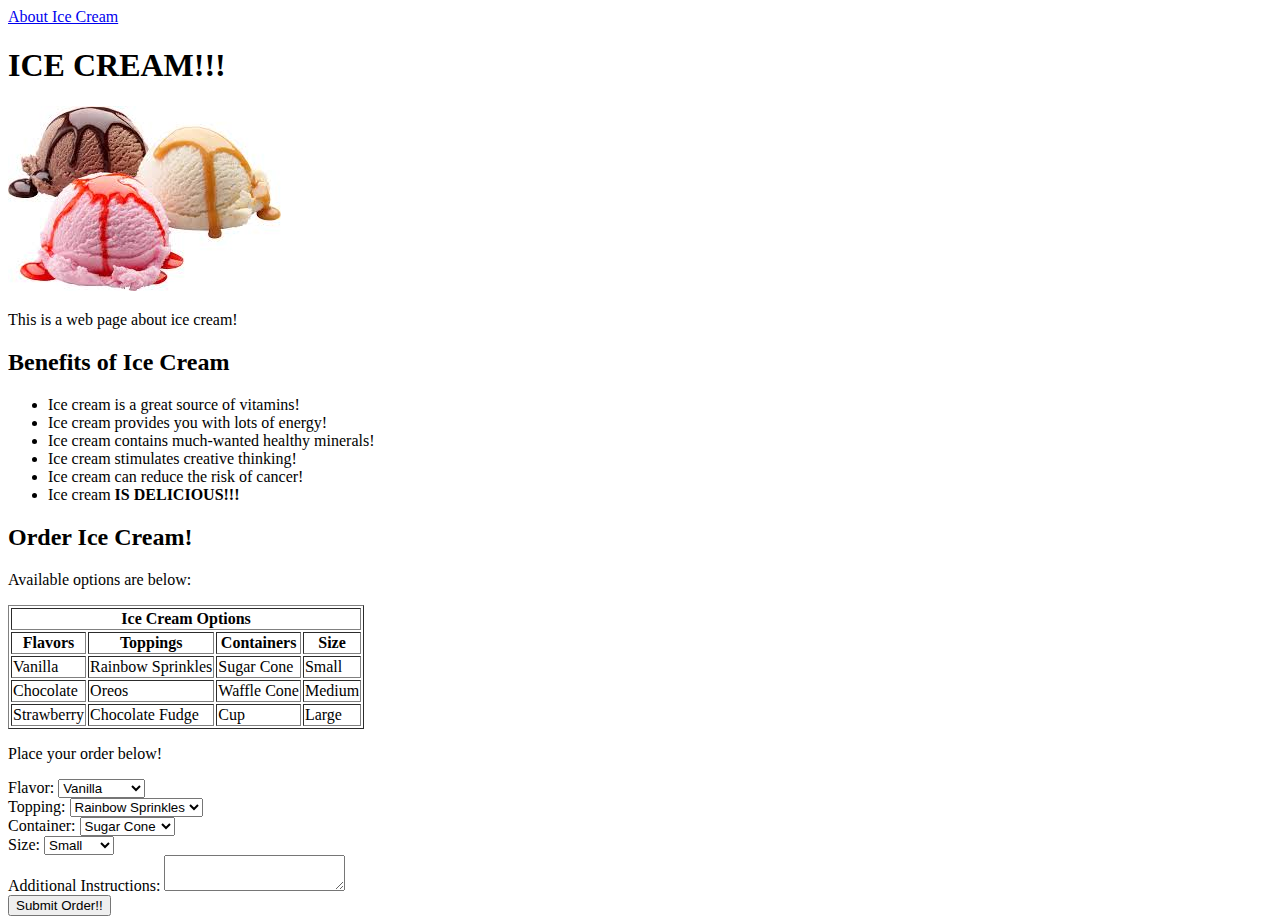
==== index.html @ 698583f1 "Added ice cream table and form to index.html" ====
<!DOCTYPE html>
<html>
	<head>
		<title>Ice Cream</title>
	</head>
	<body>
		<header><a href="about.html">About Ice Cream</a></header>
		<h1>ICE CREAM!!!</h1>
		<img src="Ice Cream.jpeg">
		<p>This is a web page about ice cream!</p>
		<h2>Benefits of Ice Cream</h2>
		<ul>
			<li>Ice cream is a great source of vitamins!</li>
			<li>Ice cream provides you with lots of energy!</li>
			<li>Ice cream contains much-wanted healthy minerals!</li>
			<li>Ice cream stimulates creative thinking!</li>
			<li>Ice cream can reduce the risk of cancer!</li>
			<li>Ice cream <strong>IS DELICIOUS!!!</strong></li>
		</ul>

		<h2>Order Ice Cream!</h2>
		<p>Available options are below:</p>
		<table border="1">
			<tr>
				<th colspan="4">Ice Cream Options</th>
			</tr>
			<tr>
				<th>Flavors</th>
				<th>Toppings</th>
				<th>Containers</th>
				<th>Size</th>
			</tr>
			<tr>
				<td>Vanilla</td>
				<td>Rainbow Sprinkles</td>
				<td>Sugar Cone</td>
				<td>Small</td>
			</tr>
			<tr>
				<td>Chocolate</td>
				<td>Oreos</td>
				<td>Waffle Cone</td>
				<td>Medium</td>
			</tr>
			<tr>
				<td>Strawberry</td>
				<td>Chocolate Fudge</td>
				<td>Cup</td>
				<td>Large</td>
			</tr>
		</table>
		
		<p>Place your order below!</p>
		<form name="Ice Cream" action="https://httpbin.org/post" method="post">
			<div>
				<label>Flavor:</label>
				<select name="flavor">
					<option value="vanilla">Vanilla</option>
					<option value="chocolate">Chocolate</option>
					<option value="strawberry">Strawberry</option>
				</select>
			</div>
			<div>
				<label>Topping:</label>
				<select name="topping">
					<option value="rainbow sprinkles">Rainbow Sprinkles</option>
					<option value="oreos">Oreos</option>
					<option value="chocolate fudge">Chocolate Fudge</option>
				</select>
			</div>
			<div>
				<label>Container:</label>
				<select name="container">
					<option value="sugar cone">Sugar Cone</option>
					<option value="waffle cone">Waffle Cone</option>
					<option value="cup">Cup</option>
				</select>
			</div>
			<div>
				<label>Size:</label>
				<select name="size">
					<option value="small">Small</option>
					<option value="medium">Medium</option>
					<option value="large">Large</option>
				</select>
			</div>
			<div>
				<label>Additional Instructions:</label>
				<textarea name="addinfo"></textarea>
			</div>
			<button type="submit">Submit Order!!</button>
		</form>
	</body>
</html>
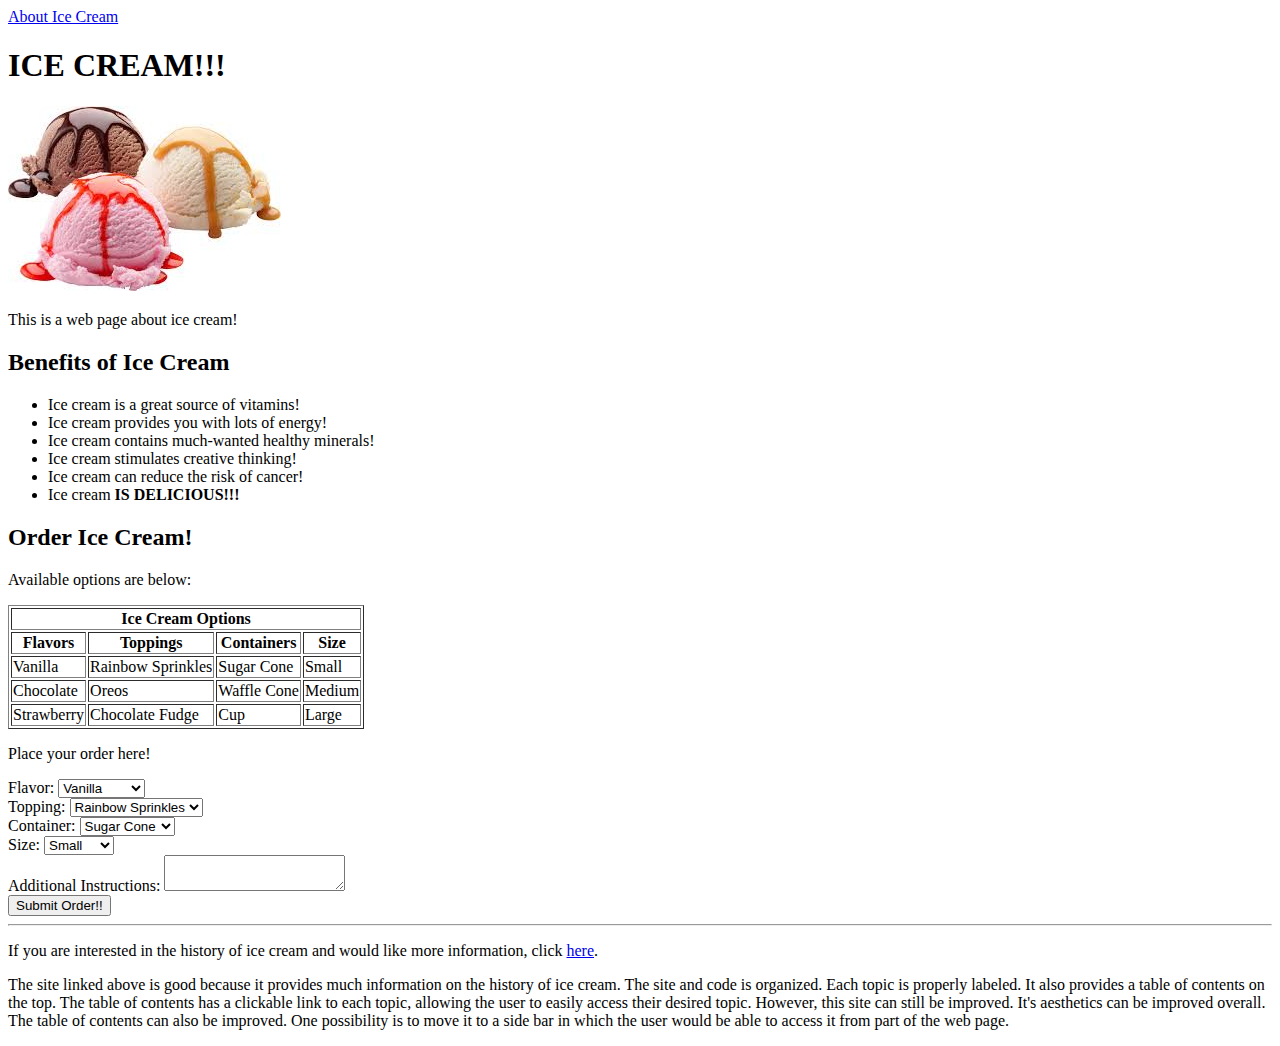
==== commit 1c0f32ff: "added link to another website about ice cream and commented on that site (changes made on index.html" ====
--- a/index.html
+++ b/index.html
@@ -49,8 +49,8 @@
 				<td>Large</td>
 			</tr>
 		</table>
-		
-		<p>Place your order below!</p>
+
+		<p>Place your order here!</p>
 		<form name="Ice Cream" action="https://httpbin.org/post" method="post">
 			<div>
 				<label>Flavor:</label>
@@ -90,5 +90,8 @@
 			</div>
 			<button type="submit">Submit Order!!</button>
 		</form>
+		<hr>
+		<p>If you are interested in the history of ice cream and would like more information, click <a href="http://www.foodtimeline.org/foodicecream.html#myths">here</a>.</p>
+		<p>The site linked above is good because it provides much information on the history of ice cream. The site and code is organized. Each topic is properly labeled. It also provides a table of contents on the top. The table of contents has a clickable link to each topic, allowing the user to easily access their desired topic. However, this site can still be improved. It's aesthetics can be improved overall. The table of contents can also be improved. One possibility is to move it to a side bar in which the user would be able to access it from part of the web page.</p>
 	</body>
 </html>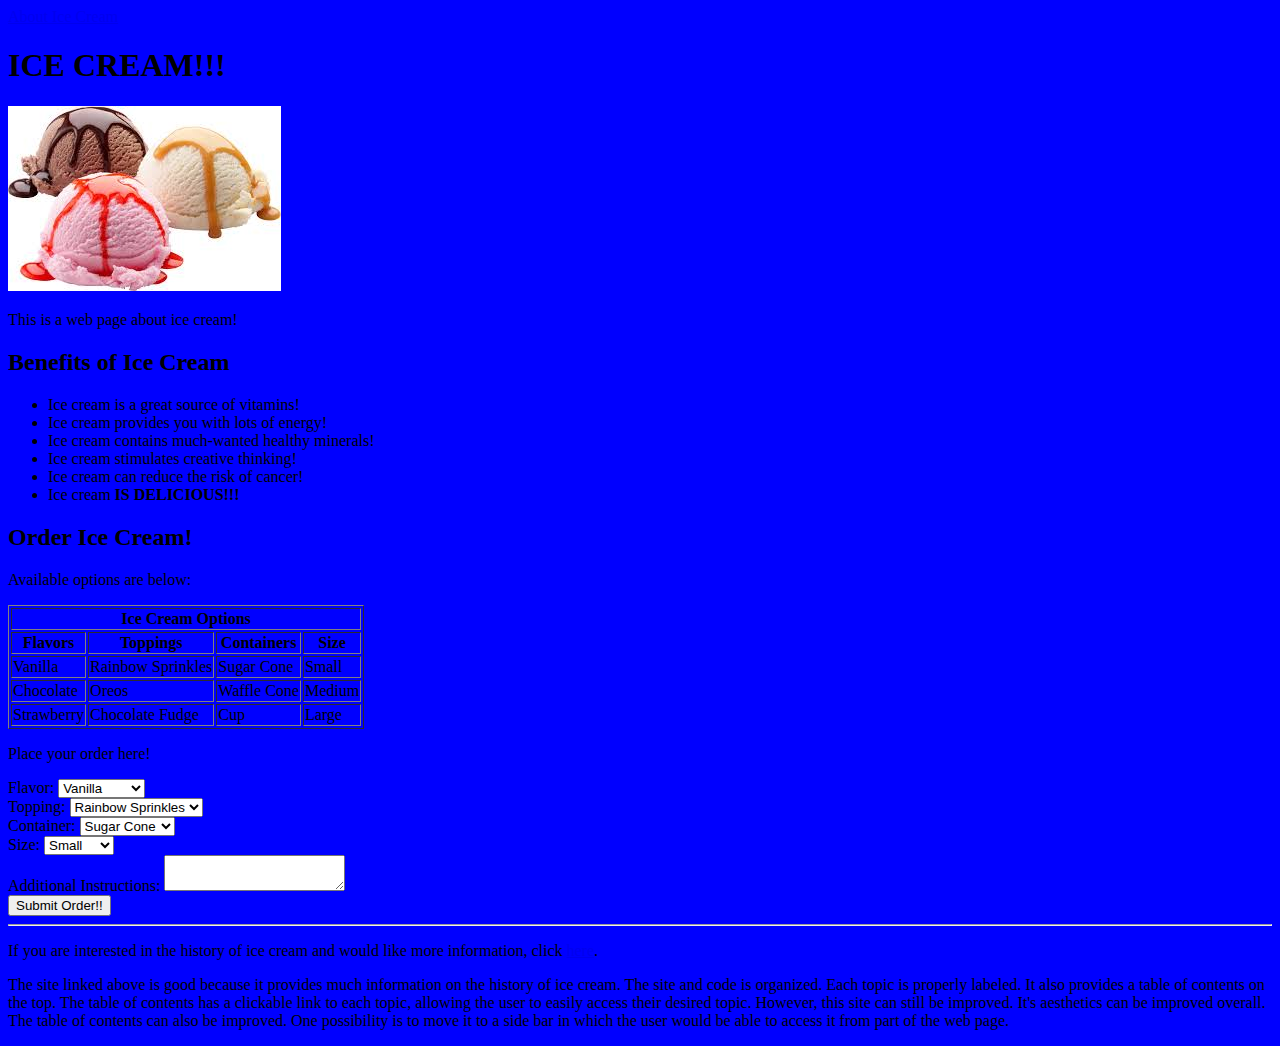
==== commit fbce225d: "testing if css link is working to complete 3.5 Release 0" ====
--- a/index.html
+++ b/index.html
@@ -2,11 +2,12 @@
 <html>
 	<head>
 		<title>Ice Cream</title>
+		<link rel="stylesheet" type="text/css" href="styles.css">
 	</head>
 	<body>
 		<header><a href="about.html">About Ice Cream</a></header>
 		<h1>ICE CREAM!!!</h1>
-		<img src="Ice Cream.jpeg">
+		<img src="ThreeIceCreamScoops.jpeg" alt="Three Ice Cream Scoops">
 		<p>This is a web page about ice cream!</p>
 		<h2>Benefits of Ice Cream</h2>
 		<ul>
--- a/styles.css
+++ b/styles.css
@@ -0,0 +1,3 @@
+body {
+	background: blue;
+}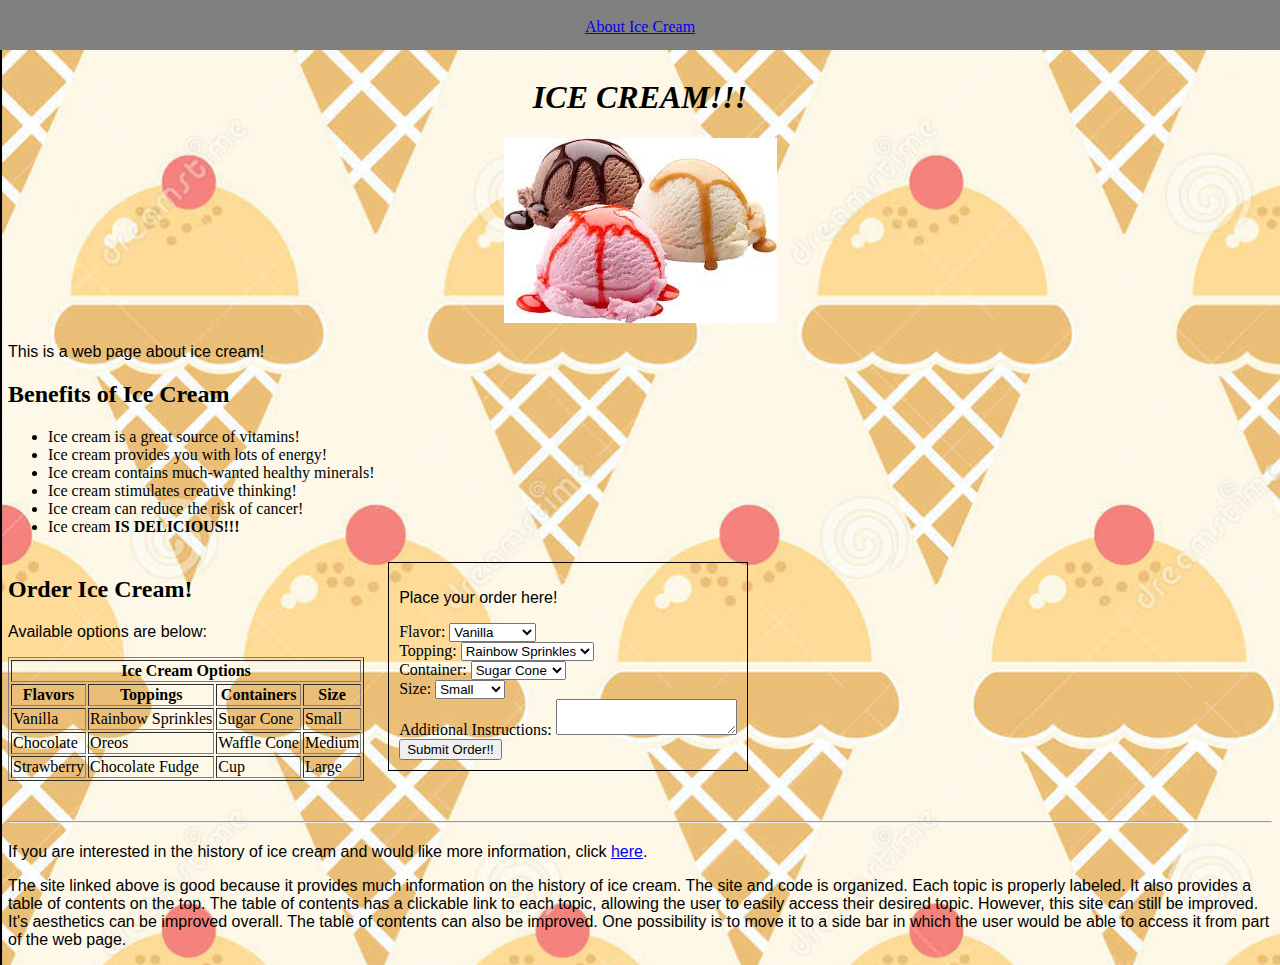
==== commit 9a925ca3: "added content on styles.css and edited content on html files to complete 3.5 solo challenge release " ====
--- a/index.html
+++ b/index.html
@@ -5,93 +5,110 @@
 		<link rel="stylesheet" type="text/css" href="styles.css">
 	</head>
 	<body>
-		<header><a href="about.html">About Ice Cream</a></header>
-		<h1>ICE CREAM!!!</h1>
-		<img src="ThreeIceCreamScoops.jpeg" alt="Three Ice Cream Scoops">
-		<p>This is a web page about ice cream!</p>
-		<h2>Benefits of Ice Cream</h2>
-		<ul>
-			<li>Ice cream is a great source of vitamins!</li>
-			<li>Ice cream provides you with lots of energy!</li>
-			<li>Ice cream contains much-wanted healthy minerals!</li>
-			<li>Ice cream stimulates creative thinking!</li>
-			<li>Ice cream can reduce the risk of cancer!</li>
-			<li>Ice cream <strong>IS DELICIOUS!!!</strong></li>
-		</ul>
+		<div class="head">
+			<nav><a href="about.html">About Ice Cream</a></nav>
+		</div>
+		
+		<main>
+			<div class="topic">
+				<h1>ICE CREAM!!!</h1>
+				<img src="ThreeIceCreamScoops.jpeg" alt="Three Ice Cream Scoops">
+			</div>
 
-		<h2>Order Ice Cream!</h2>
-		<p>Available options are below:</p>
-		<table border="1">
-			<tr>
-				<th colspan="4">Ice Cream Options</th>
-			</tr>
-			<tr>
-				<th>Flavors</th>
-				<th>Toppings</th>
-				<th>Containers</th>
-				<th>Size</th>
-			</tr>
-			<tr>
-				<td>Vanilla</td>
-				<td>Rainbow Sprinkles</td>
-				<td>Sugar Cone</td>
-				<td>Small</td>
-			</tr>
-			<tr>
-				<td>Chocolate</td>
-				<td>Oreos</td>
-				<td>Waffle Cone</td>
-				<td>Medium</td>
-			</tr>
-			<tr>
-				<td>Strawberry</td>
-				<td>Chocolate Fudge</td>
-				<td>Cup</td>
-				<td>Large</td>
-			</tr>
-		</table>
+			<p>This is a web page about ice cream!</p>
+			<h2>Benefits of Ice Cream</h2>
+			<ul>
+				<li>Ice cream is a great source of vitamins!</li>
+				<li>Ice cream provides you with lots of energy!</li>
+				<li>Ice cream contains much-wanted healthy minerals!</li>
+				<li>Ice cream stimulates creative thinking!</li>
+				<li>Ice cream can reduce the risk of cancer!</li>
+				<li>Ice cream <strong>IS DELICIOUS!!!</strong></li>
+			</ul>
 
-		<p>Place your order here!</p>
-		<form name="Ice Cream" action="https://httpbin.org/post" method="post">
 			<div>
-				<label>Flavor:</label>
-				<select name="flavor">
-					<option value="vanilla">Vanilla</option>
-					<option value="chocolate">Chocolate</option>
-					<option value="strawberry">Strawberry</option>
-				</select>
+				<div id="icecreammenu">
+					<h2>Order Ice Cream!</h2>
+					<p>Available options are below:</p>
+					<table border="1">
+						<tr>
+							<th colspan="4">Ice Cream Options</th>
+						</tr>
+						<tr>
+							<th>Flavors</th>
+							<th>Toppings</th>
+							<th>Containers</th>
+							<th>Size</th>
+						</tr>
+						<tr>
+							<td>Vanilla</td>
+							<td>Rainbow Sprinkles</td>
+							<td>Sugar Cone</td>
+							<td>Small</td>
+						</tr>
+						<tr>
+							<td>Chocolate</td>
+							<td>Oreos</td>
+							<td>Waffle Cone</td>
+							<td>Medium</td>
+						</tr>
+						<tr>
+							<td>Strawberry</td>
+							<td>Chocolate Fudge</td>
+							<td>Cup</td>
+							<td>Large</td>
+						</tr>
+					</table>
+				</div>
+			
+				<div id="icecreamform">
+					<p>Place your order here!</p>
+					<form name="Ice Cream" action="https://httpbin.org/post" method="post">
+						<div>
+							<label>Flavor:</label>
+							<select name="flavor">
+								<option value="vanilla">Vanilla</option>
+								<option value="chocolate">Chocolate</option>
+								<option value="strawberry">Strawberry</option>
+							</select>
+						</div>
+						<div>
+							<label>Topping:</label>
+							<select name="topping">
+								<option value="rainbow sprinkles">Rainbow Sprinkles</option>
+								<option value="oreos">Oreos</option>
+								<option value="chocolate fudge">Chocolate Fudge</option>
+							</select>
+						</div>
+						<div>
+							<label>Container:</label>
+							<select name="container">
+								<option value="sugar cone">Sugar Cone</option>
+								<option value="waffle cone">Waffle Cone</option>
+								<option value="cup">Cup</option>
+							</select>
+						</div>
+						<div>
+							<label>Size:</label>
+							<select name="size">
+								<option value="small">Small</option>
+								<option value="medium">Medium</option>
+								<option value="large">Large</option>
+							</select>
+						</div>
+						<div>
+							<label>Additional Instructions:</label>
+							<textarea name="addinfo"></textarea>
+						</div>
+						<button type="submit">Submit Order!!</button>
+					</form>
+				</div>
 			</div>
-			<div>
-				<label>Topping:</label>
-				<select name="topping">
-					<option value="rainbow sprinkles">Rainbow Sprinkles</option>
-					<option value="oreos">Oreos</option>
-					<option value="chocolate fudge">Chocolate Fudge</option>
-				</select>
-			</div>
-			<div>
-				<label>Container:</label>
-				<select name="container">
-					<option value="sugar cone">Sugar Cone</option>
-					<option value="waffle cone">Waffle Cone</option>
-					<option value="cup">Cup</option>
-				</select>
-			</div>
-			<div>
-				<label>Size:</label>
-				<select name="size">
-					<option value="small">Small</option>
-					<option value="medium">Medium</option>
-					<option value="large">Large</option>
-				</select>
-			</div>
-			<div>
-				<label>Additional Instructions:</label>
-				<textarea name="addinfo"></textarea>
-			</div>
-			<button type="submit">Submit Order!!</button>
-		</form>
+
+		</main>
+
 		<hr>
+
 		<p>If you are interested in the history of ice cream and would like more information, click <a href="http://www.foodtimeline.org/foodicecream.html#myths">here</a>.</p>
 		<p>The site linked above is good because it provides much information on the history of ice cream. The site and code is organized. Each topic is properly labeled. It also provides a table of contents on the top. The table of contents has a clickable link to each topic, allowing the user to easily access their desired topic. However, this site can still be improved. It's aesthetics can be improved overall. The table of contents can also be improved. One possibility is to move it to a side bar in which the user would be able to access it from part of the web page.</p>
 	</body>
--- a/styles.css
+++ b/styles.css
@@ -1,3 +1,88 @@
+/*
+testing if the css file was properly linked:
+
 body {
 	background: blue;
-}+}
+*/
+
+body {
+	background-image: url("Ice Cream Background.jpg");
+}
+
+#icecreamform {
+	border: 1px solid black;
+	padding: 10px;
+	display: inline-block;
+	margin: 10px;
+	vertical-align: bottom;
+}
+
+#icecreammenu {
+	display: inline-block;
+	margin-right: 10px;
+	vertical-align: bottom;
+}
+
+.topic {
+	text-align: center;
+}
+
+p {
+	font-family: Arial;
+}
+
+.head {
+	position: fixed;
+	top: 0;
+	left: 0;
+	z-index: 9999;
+	width: 100%;
+	height: 50px;
+	background-color: gray;
+	vertical-align: middle;
+	text-align: center;
+}
+
+.head nav {
+	margin-top: 18px;
+}
+
+main {
+	padding-top: 50px;
+	width: 100%
+}
+
+a:visited {
+	color: red;
+}
+
+hr {
+	margin-top: 40px;
+	margin-bottom: 20px;
+}
+
+h1 {
+	font-style: italic;
+}
+
+@media screen and (max-width: 300px) {
+	li {
+		font-size: 0.8em;
+	}
+	p {
+		font-size: 0.8em;
+	}
+}
+
+/*
+Padding and border added to at least one element
+Margin added to at least one element
+At least one centered element (a footer message can be nice for this)
+A background image on at least one element
+A different font on at least one element
+A few elements styled using a class
+A different color for visited links
+An element styled with an ID
+Add at least one media query to improve the responsiveness of your page.
+*/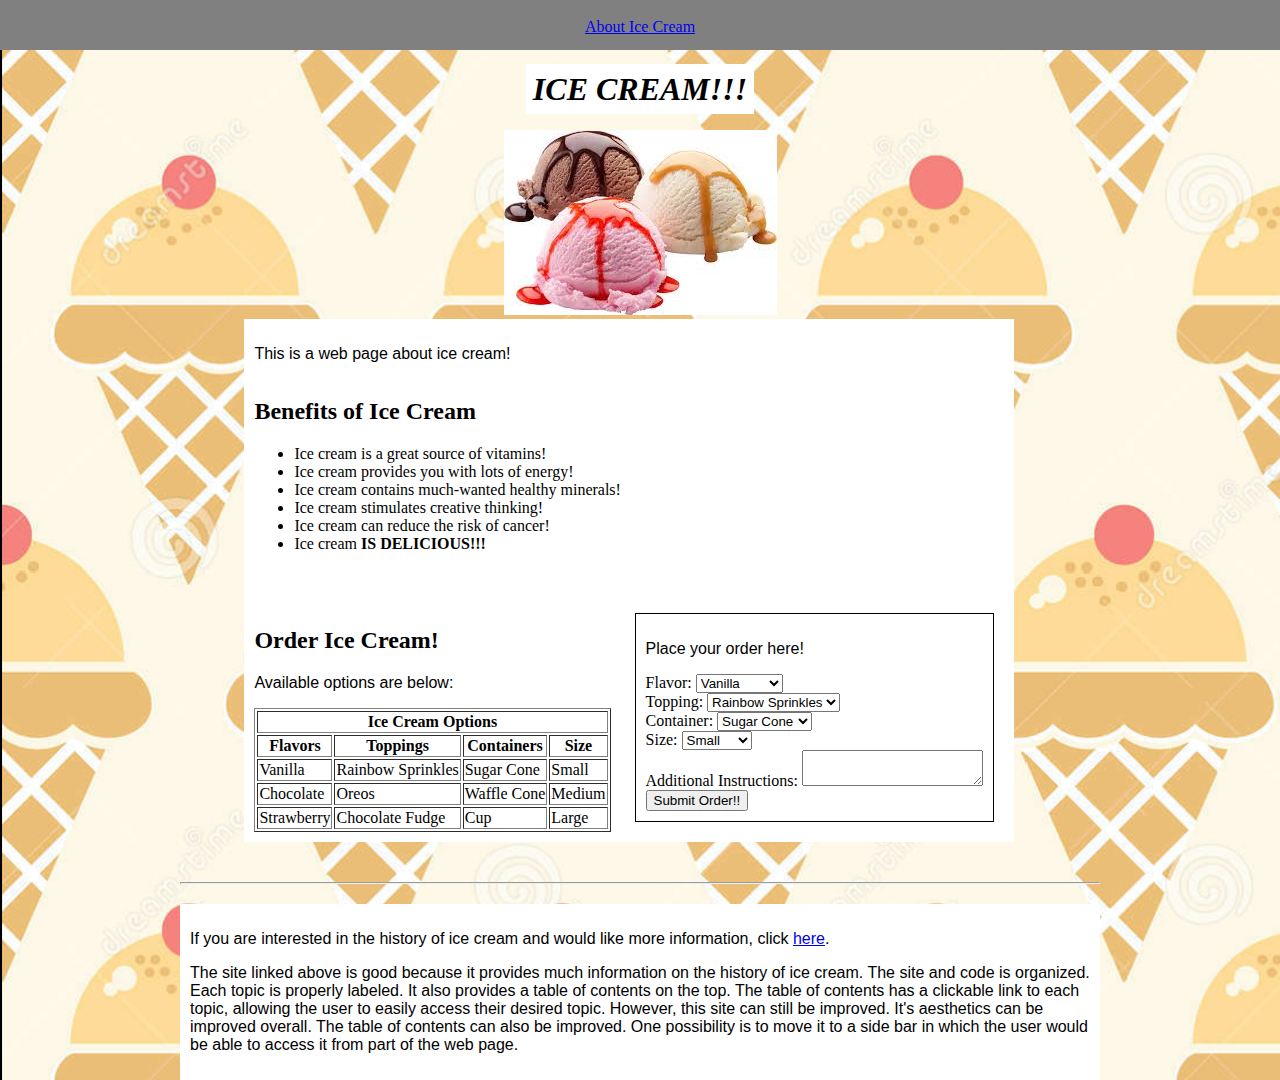
==== commit 76a21733: "added white background to increase readability" ====
--- a/index.html
+++ b/index.html
@@ -11,97 +11,102 @@
 		
 		<main>
 			<div class="topic">
-				<h1>ICE CREAM!!!</h1>
+				<h1><span class="mainhead">ICE CREAM!!!</span></h1>
 				<img src="ThreeIceCreamScoops.jpeg" alt="Three Ice Cream Scoops">
 			</div>
 
-			<p>This is a web page about ice cream!</p>
-			<h2>Benefits of Ice Cream</h2>
-			<ul>
-				<li>Ice cream is a great source of vitamins!</li>
-				<li>Ice cream provides you with lots of energy!</li>
-				<li>Ice cream contains much-wanted healthy minerals!</li>
-				<li>Ice cream stimulates creative thinking!</li>
-				<li>Ice cream can reduce the risk of cancer!</li>
-				<li>Ice cream <strong>IS DELICIOUS!!!</strong></li>
-			</ul>
+			<div class="contents">
+				<p>This is a web page about ice cream!</p>
+				
+				<div id="benefits">
+					<h2>Benefits of Ice Cream</h2>
+					<ul>
+						<li>Ice cream is a great source of vitamins!</li>
+						<li>Ice cream provides you with lots of energy!</li>
+						<li>Ice cream contains much-wanted healthy minerals!</li>
+						<li>Ice cream stimulates creative thinking!</li>
+						<li>Ice cream can reduce the risk of cancer!</li>
+						<li>Ice cream <strong>IS DELICIOUS!!!</strong></li>
+					</ul>
+				</div>
 
-			<div>
-				<div id="icecreammenu">
-					<h2>Order Ice Cream!</h2>
-					<p>Available options are below:</p>
-					<table border="1">
-						<tr>
-							<th colspan="4">Ice Cream Options</th>
-						</tr>
-						<tr>
-							<th>Flavors</th>
-							<th>Toppings</th>
-							<th>Containers</th>
-							<th>Size</th>
-						</tr>
-						<tr>
-							<td>Vanilla</td>
-							<td>Rainbow Sprinkles</td>
-							<td>Sugar Cone</td>
-							<td>Small</td>
-						</tr>
-						<tr>
-							<td>Chocolate</td>
-							<td>Oreos</td>
-							<td>Waffle Cone</td>
-							<td>Medium</td>
-						</tr>
-						<tr>
-							<td>Strawberry</td>
-							<td>Chocolate Fudge</td>
-							<td>Cup</td>
-							<td>Large</td>
-						</tr>
-					</table>
-				</div>
-			
-				<div id="icecreamform">
-					<p>Place your order here!</p>
-					<form name="Ice Cream" action="https://httpbin.org/post" method="post">
-						<div>
-							<label>Flavor:</label>
-							<select name="flavor">
-								<option value="vanilla">Vanilla</option>
-								<option value="chocolate">Chocolate</option>
-								<option value="strawberry">Strawberry</option>
-							</select>
-						</div>
-						<div>
-							<label>Topping:</label>
-							<select name="topping">
-								<option value="rainbow sprinkles">Rainbow Sprinkles</option>
-								<option value="oreos">Oreos</option>
-								<option value="chocolate fudge">Chocolate Fudge</option>
-							</select>
-						</div>
-						<div>
-							<label>Container:</label>
-							<select name="container">
-								<option value="sugar cone">Sugar Cone</option>
-								<option value="waffle cone">Waffle Cone</option>
-								<option value="cup">Cup</option>
-							</select>
-						</div>
-						<div>
-							<label>Size:</label>
-							<select name="size">
-								<option value="small">Small</option>
-								<option value="medium">Medium</option>
-								<option value="large">Large</option>
-							</select>
-						</div>
-						<div>
-							<label>Additional Instructions:</label>
-							<textarea name="addinfo"></textarea>
-						</div>
-						<button type="submit">Submit Order!!</button>
-					</form>
+				<div>
+					<div id="icecreammenu">
+						<h2>Order Ice Cream!</h2>
+						<p>Available options are below:</p>
+						<table border="1">
+							<tr>
+								<th colspan="4">Ice Cream Options</th>
+							</tr>
+							<tr>
+								<th>Flavors</th>
+								<th>Toppings</th>
+								<th>Containers</th>
+								<th>Size</th>
+							</tr>
+							<tr>
+								<td>Vanilla</td>
+								<td>Rainbow Sprinkles</td>
+								<td>Sugar Cone</td>
+								<td>Small</td>
+							</tr>
+							<tr>
+								<td>Chocolate</td>
+								<td>Oreos</td>
+								<td>Waffle Cone</td>
+								<td>Medium</td>
+							</tr>
+							<tr>
+								<td>Strawberry</td>
+								<td>Chocolate Fudge</td>
+								<td>Cup</td>
+								<td>Large</td>
+							</tr>
+						</table>
+					</div>
+				
+					<div id="icecreamform">
+						<p>Place your order here!</p>
+						<form name="Ice Cream" action="https://httpbin.org/post" method="post">
+							<div>
+								<label>Flavor:</label>
+								<select name="flavor">
+									<option value="vanilla">Vanilla</option>
+									<option value="chocolate">Chocolate</option>
+									<option value="strawberry">Strawberry</option>
+								</select>
+							</div>
+							<div>
+								<label>Topping:</label>
+								<select name="topping">
+									<option value="rainbow sprinkles">Rainbow Sprinkles</option>
+									<option value="oreos">Oreos</option>
+									<option value="chocolate fudge">Chocolate Fudge</option>
+								</select>
+							</div>
+							<div>
+								<label>Container:</label>
+								<select name="container">
+									<option value="sugar cone">Sugar Cone</option>
+									<option value="waffle cone">Waffle Cone</option>
+									<option value="cup">Cup</option>
+								</select>
+							</div>
+							<div>
+								<label>Size:</label>
+								<select name="size">
+									<option value="small">Small</option>
+									<option value="medium">Medium</option>
+									<option value="large">Large</option>
+								</select>
+							</div>
+							<div>
+								<label>Additional Instructions:</label>
+								<textarea name="addinfo"></textarea>
+							</div>
+							<button type="submit">Submit Order!!</button>
+						</form>
+					</div>
 				</div>
 			</div>
 
@@ -109,7 +114,9 @@
 
 		<hr>
 
-		<p>If you are interested in the history of ice cream and would like more information, click <a href="http://www.foodtimeline.org/foodicecream.html#myths">here</a>.</p>
-		<p>The site linked above is good because it provides much information on the history of ice cream. The site and code is organized. Each topic is properly labeled. It also provides a table of contents on the top. The table of contents has a clickable link to each topic, allowing the user to easily access their desired topic. However, this site can still be improved. It's aesthetics can be improved overall. The table of contents can also be improved. One possibility is to move it to a side bar in which the user would be able to access it from part of the web page.</p>
+		<div class="bottom">
+			<p>If you are interested in the history of ice cream and would like more information, click <a href="http://www.foodtimeline.org/foodicecream.html#myths">here</a>.</p>
+			<p>The site linked above is good because it provides much information on the history of ice cream. The site and code is organized. Each topic is properly labeled. It also provides a table of contents on the top. The table of contents has a clickable link to each topic, allowing the user to easily access their desired topic. However, this site can still be improved. It's aesthetics can be improved overall. The table of contents can also be improved. One possibility is to move it to a side bar in which the user would be able to access it from part of the web page.</p>
+		</div>
 	</body>
 </html>--- a/styles.css
+++ b/styles.css
@@ -8,6 +8,16 @@
 
 body {
 	background-image: url("Ice Cream Background.jpg");
+}
+
+.mainhead {
+	background-color: white;
+	padding: 7px;
+}
+
+#benefits {
+	margin-bottom: 50px;
+	margin-top: 35px;
 }
 
 #icecreamform {
@@ -66,6 +76,24 @@
 	font-style: italic;
 }
 
+body {
+	max-width: 920px;
+	margin:auto;
+}
+
+.contents {
+	background-color: white;
+	display: inline-block;
+	margin-left: 7%;
+	margin-right: 7%;
+	padding: 10px;
+}
+
+.bottom {
+	background-color: white;
+	padding: 10px;
+}
+
 @media screen and (max-width: 300px) {
 	li {
 		font-size: 0.8em;
